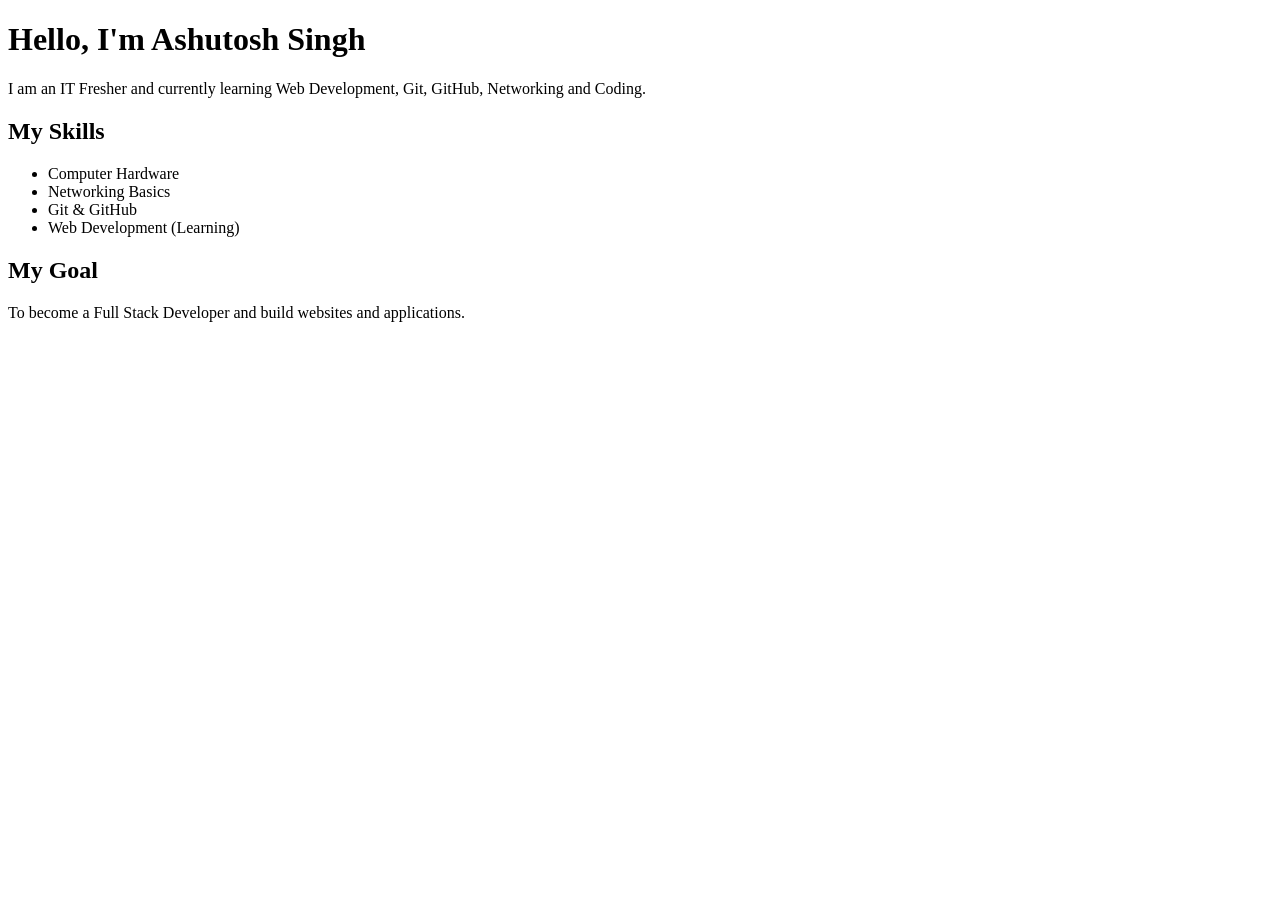
==== index.html @ 09d7ea06 "first commit" ====
<!DOCTYPE html>
<html>

<head>
    <title>Ashutosh Singh</title>
</head>

<body>
    <h1>Hello, I'm Ashutosh Singh</h1>

    <p>
        I am an IT Fresher and currently learning
        Web Development, Git, GitHub, Networking and Coding.
    </p>

    <h2>My Skills</h2>
    <ul>
        <li>Computer Hardware</li>
        <li>Networking Basics</li>
        <li>Git & GitHub</li>
        <li>Web Development (Learning)</li>
    </ul>

    <h2>My Goal</h2>
    <p>
        To become a Full Stack Developer and build websites and applications.
    </p>
</body>

</html>
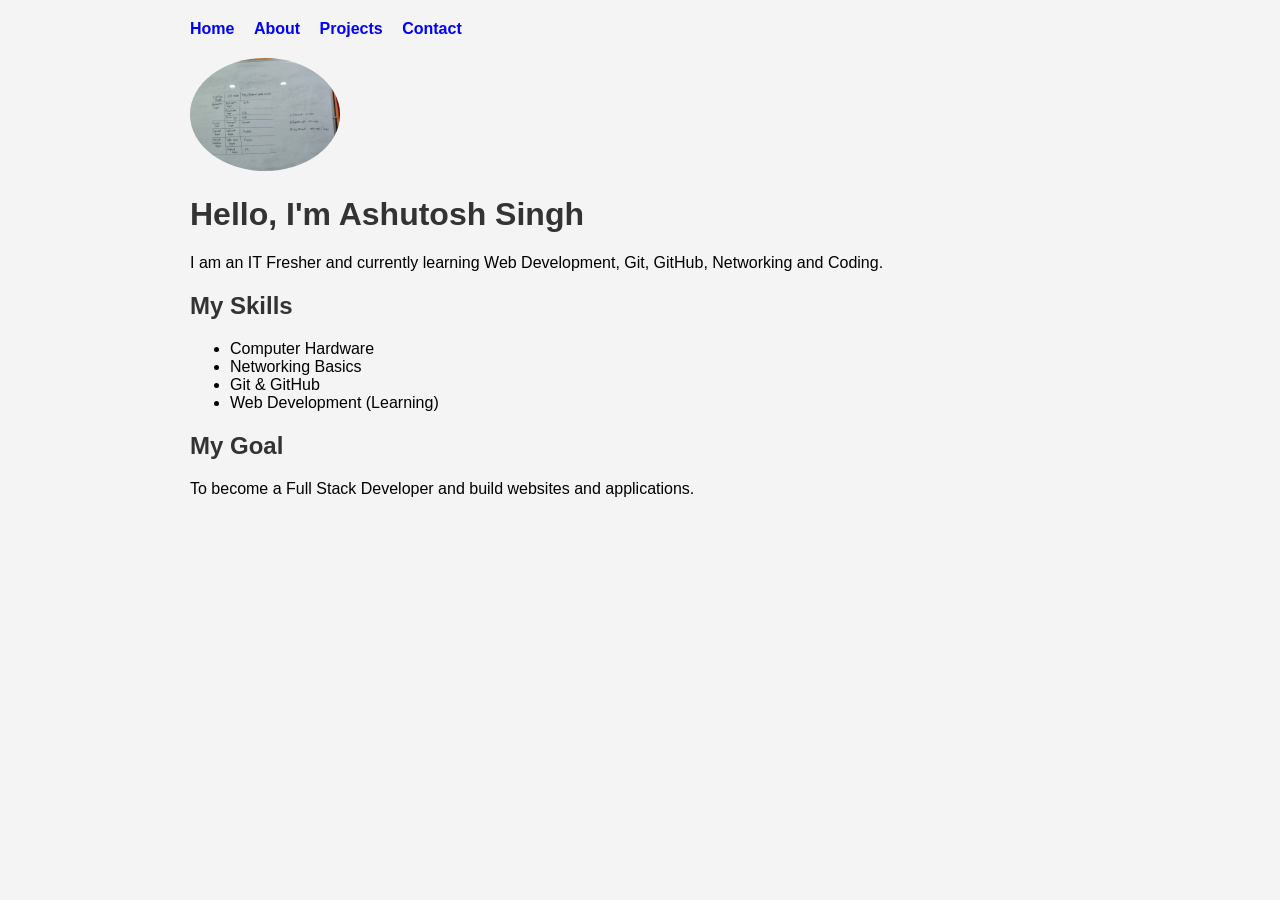
==== commit ceb2ef79: "demo" ====
--- a/index.html
+++ b/index.html
@@ -2,10 +2,18 @@
 <html>
 
 <head>
+    <link rel="stylesheet" href="style.css">
     <title>Ashutosh Singh</title>
 </head>
 
 <body>
+    <nav>
+    <a href="index.html">Home</a>
+    <a href="about.html">About</a>
+    <a href="projects.html">Projects</a>
+    <a href="contact.html">Contact</a>
+</nav>
+<img src="image.jpeg" alt="Ashutosh Singh">
     <h1>Hello, I'm Ashutosh Singh</h1>
 
     <p>
@@ -27,4 +35,5 @@
     </p>
 </body>
 
+
 </html>
--- a/style.css
+++ b/style.css
@@ -0,0 +1,27 @@
+body {
+    font-family: Arial, sans-serif;
+    max-width: 900px;
+    margin: auto;
+    padding: 20px;
+    background-color: #f4f4f4;
+}
+
+h1, h2 {
+    color: #333;
+}
+
+nav {
+    margin-bottom: 20px;
+}
+
+nav a {
+    margin-right: 15px;
+    text-decoration: none;
+    color: blue;
+    font-weight: bold;
+}
+
+img {
+    width: 150px;
+    border-radius: 50%;
+}
